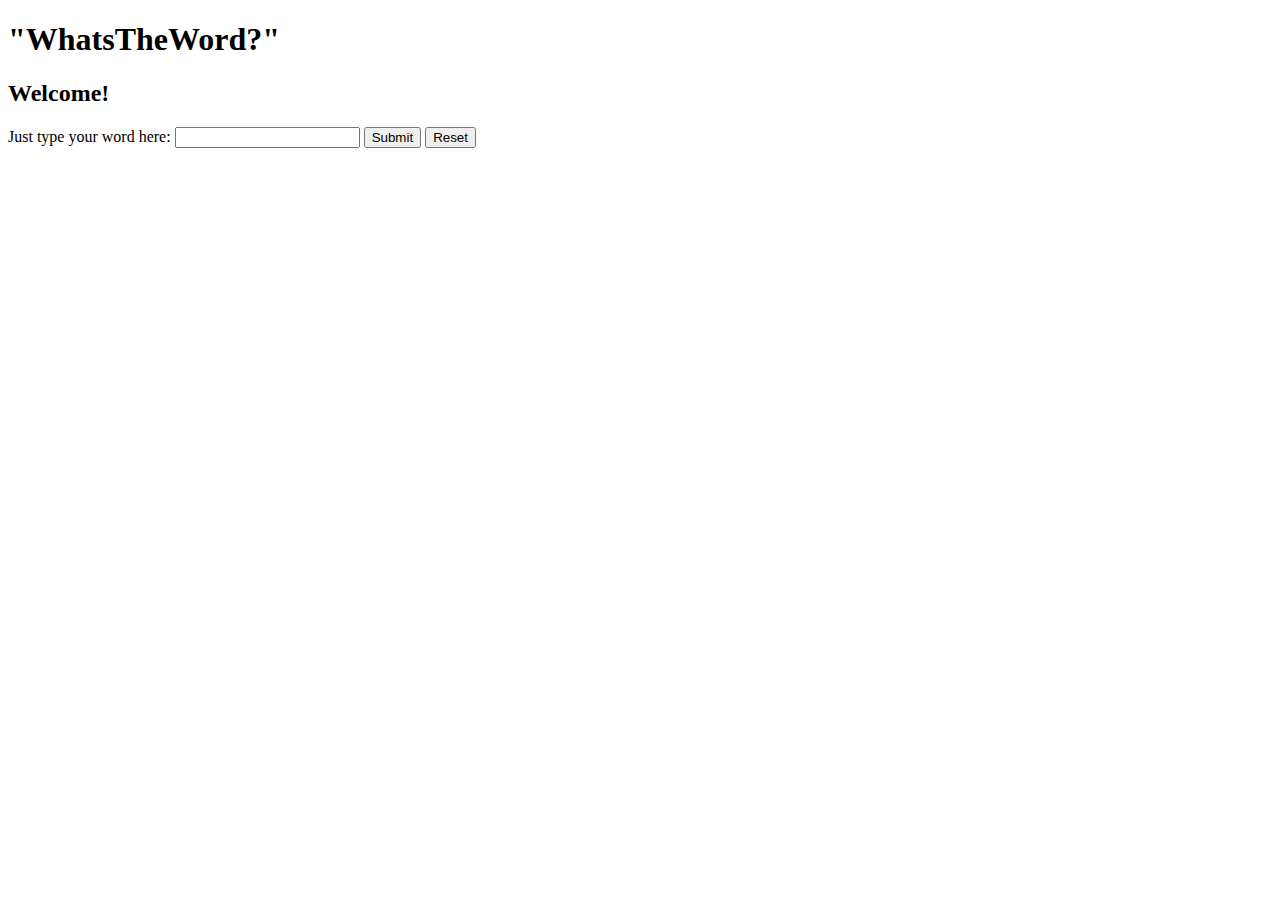
==== index.html @ 690aad77 "push updates" ====
<!DOCTYPE html>
<html lang="en">
<head>
    <meta charset="UTF-8">
    <meta name="viewport" content="width=device-width, initial-scale=1.0">
    <title>Tagoe Front End Project</title>
    <link rel="stylesheet" href="style.css">
    <script defer src="main.js"></script>
</head>
<header>
    <h1>
        "WhatsTheWord?"
    </h1>
    
</header>
<body>
    <h2>
        Welcome! 
    </h2>
    <section>
        <form class="form">
            <label>Just type your word here:
                <input id="submit" type="text"/>
                <input type="submit" value="Submit"/>
                <button class="button-reset">Reset</button>

            </label>

        </form>
        
    </section>

</body>
</html>
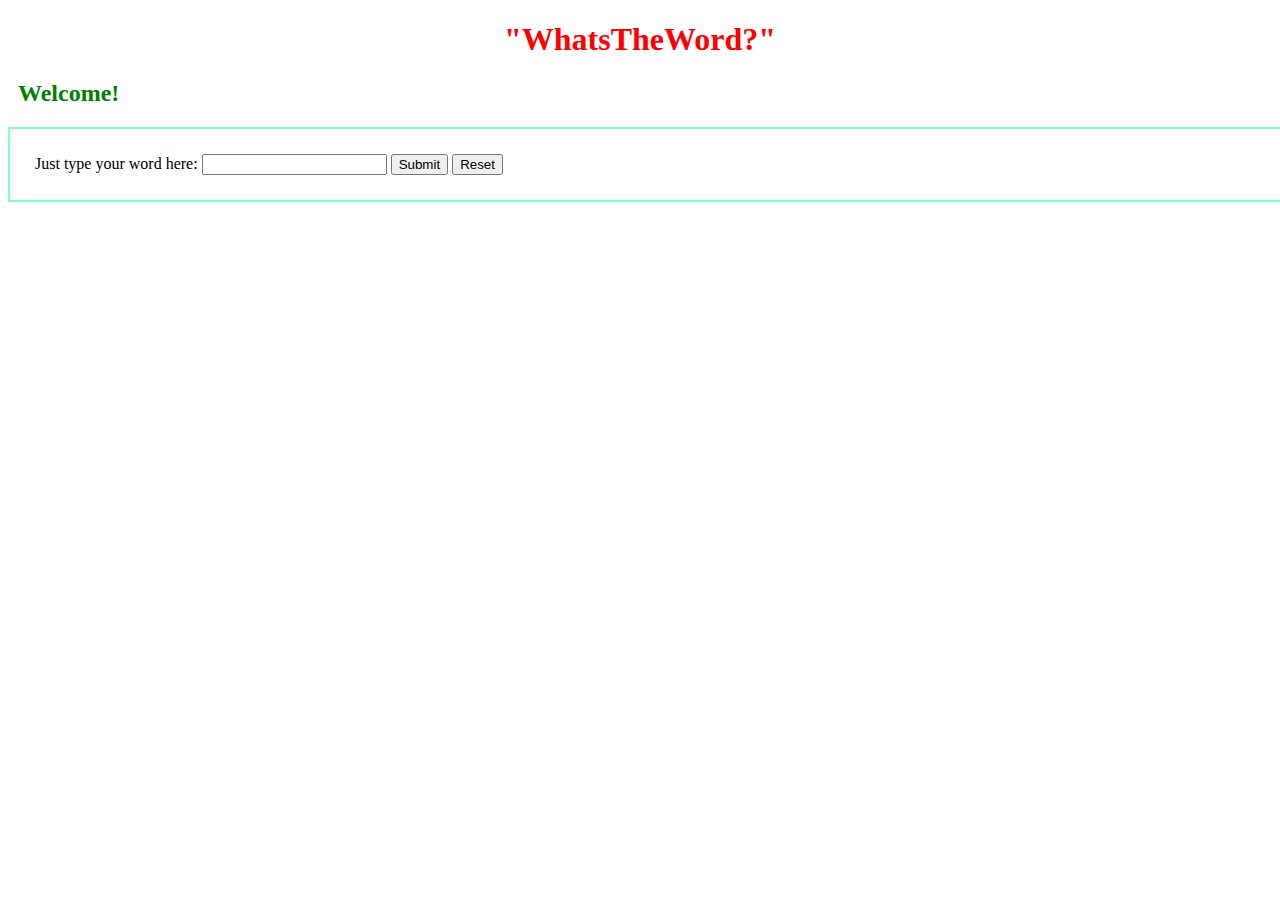
==== commit cbd8e385: "push updates" ====
--- a/index.html
+++ b/index.html
@@ -9,7 +9,7 @@
 </head>
 <header>
     <h1>
-        "WhatsTheWord?"
+        "WhatsTheWord?" 
     </h1>
     
 </header>
--- a/style.css
+++ b/style.css
@@ -0,0 +1,32 @@
+
+
+h1,
+h2,
+h3,
+h4 {
+  font-family: black;
+}
+
+
+
+h1 {
+    text-align: center;
+    color: red;
+    
+}
+h2 {
+    color: green;
+    margin-left: 10px;
+}
+.form {
+    /* display: grid; */
+    border: 2px solid blue;
+    width: 100%;
+    padding: 25px;
+    border-color: aquamarine;
+}
+
+@media(min-width: 600px) {
+     li {background-color: rgb(179, 245, 203);
+}
+};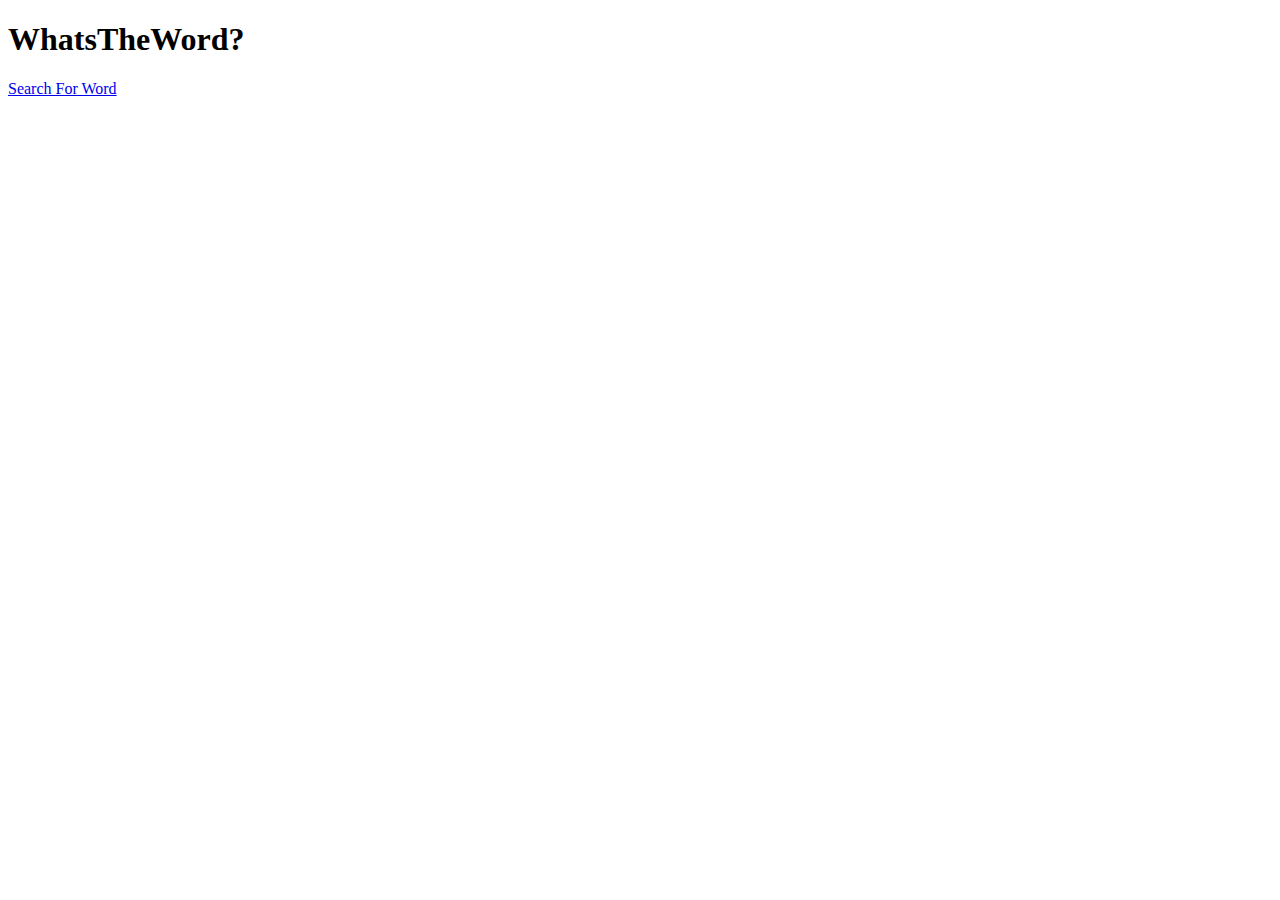
==== commit 25eae481: "push updates" ====
--- a/index.html
+++ b/index.html
@@ -3,32 +3,20 @@
 <head>
     <meta charset="UTF-8">
     <meta name="viewport" content="width=device-width, initial-scale=1.0">
-    <title>Tagoe Front End Project</title>
-    <link rel="stylesheet" href="style.css">
-    <script defer src="main.js"></script>
+    <title>Intro Page</title>
 </head>
-<header>
-    <h1>
-        "WhatsTheWord?" 
-    </h1>
+
+<body>
+    <header>
+        <h1>
+        WhatsTheWord?
+        </h1>
+    </header>
+
+    <a href="word.html"> Search For Word</a>
     
-</header>
-<body>
-    <h2>
-        Welcome! 
-    </h2>
-    <section>
-        <form class="form">
-            <label>Just type your word here:
-                <input id="submit" type="text"/>
-                <input type="submit" value="Submit"/>
-                <button class="button-reset">Reset</button>
+</body>
+</html>
 
-            </label>
 
-        </form>
-        
-    </section>
 
-</body>
-</html>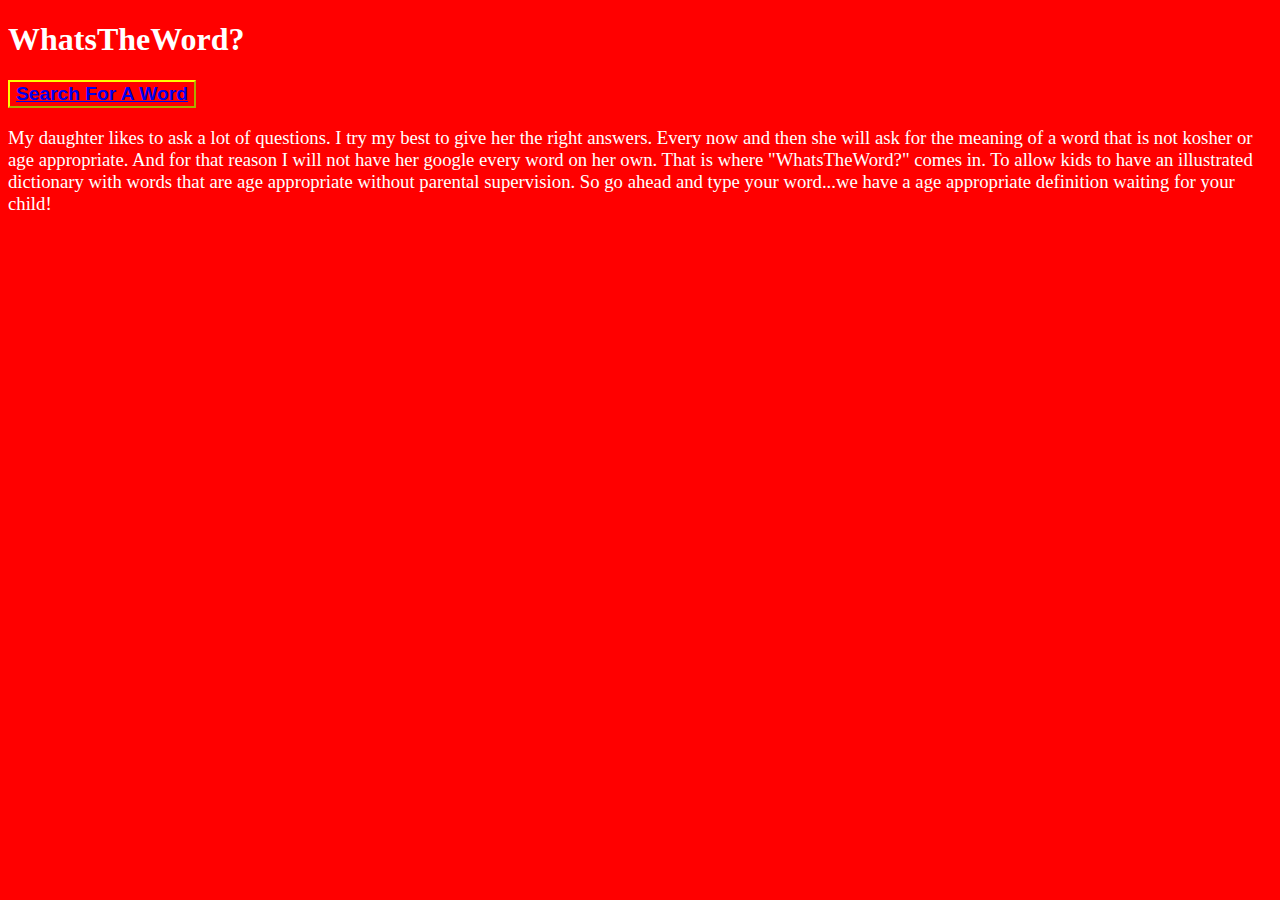
==== commit 010826a2: "push updates" ====
--- a/index.html
+++ b/index.html
@@ -4,6 +4,7 @@
     <meta charset="UTF-8">
     <meta name="viewport" content="width=device-width, initial-scale=1.0">
     <title>Intro Page</title>
+    <link rel="stylesheet" href="word.css">
 </head>
 
 <body>
@@ -12,9 +13,13 @@
         WhatsTheWord?
         </h1>
     </header>
-
-    <a href="word.html"> Search For Word</a>
-    
+    <button>
+    <a href="word.html"> Search For A Word</a>
+    </button>    
+    <h3>
+        My daughter likes to ask a lot of questions. I try my best to give her the right answers. Every now and then she will ask for the meaning of a word that is not kosher or age appropriate. And for that reason I will not have her google every word on her own. That is where "WhatsTheWord?" comes in. To allow kids to have an illustrated dictionary with words that are age appropriate without parental supervision. So go ahead and type your word...we have a age appropriate definition waiting for your child! 
+    </h3>
+        
 </body>
 </html>
 
--- a/word.css
+++ b/word.css
@@ -0,0 +1,19 @@
+* {background: red;}
+
+button {
+    border-color: YELLOW;
+    border-style: bold;
+    font-weight: 800;
+    font-size: larger;
+    text-shadow: 0cqmax;
+    
+}
+
+h1 {
+    color: white;
+}
+h3 {
+    font-family: cursive;
+    color: white;
+    font-weight: 300;
+}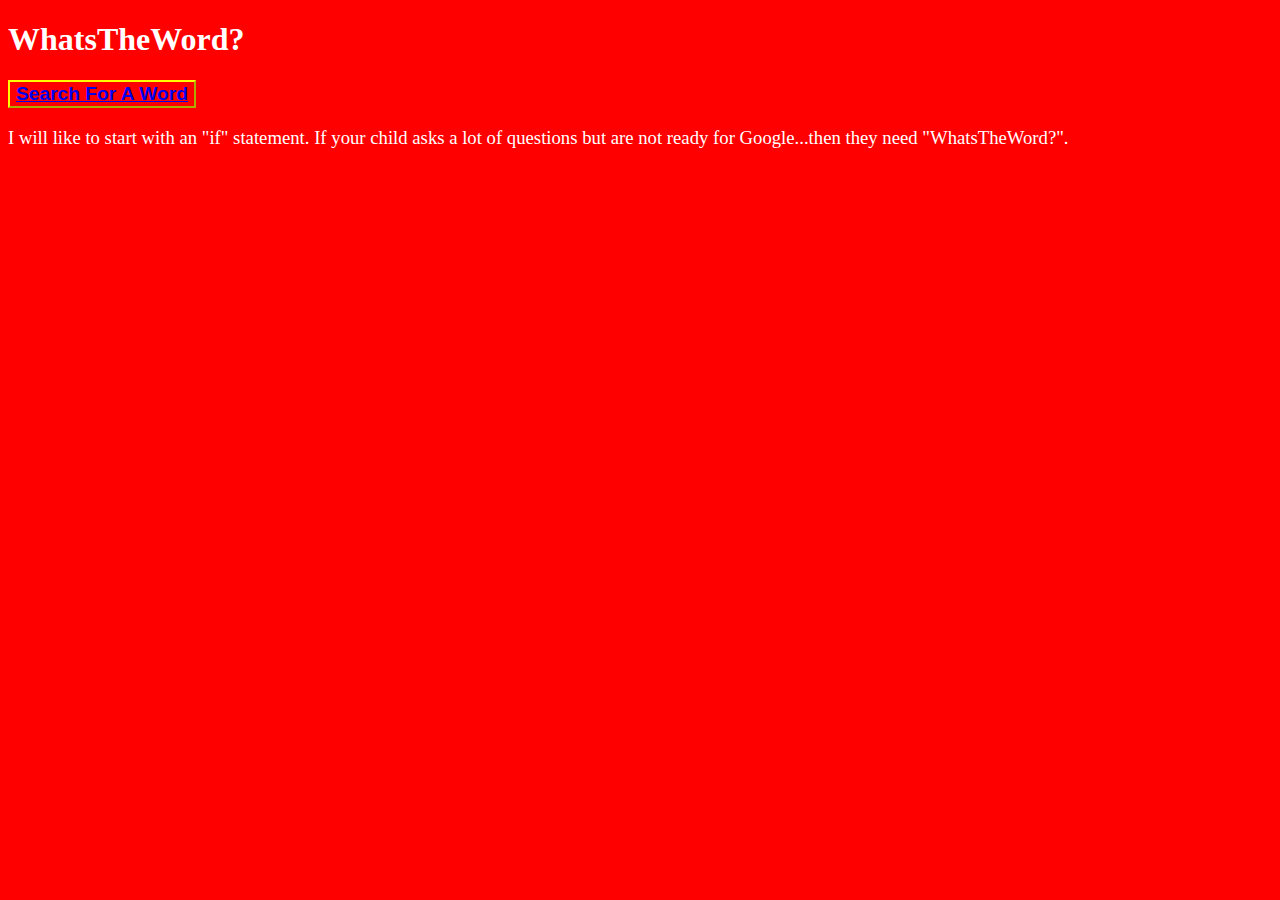
==== commit 360e8fec: "push updates" ====
--- a/index.html
+++ b/index.html
@@ -17,7 +17,10 @@
     <a href="word.html"> Search For A Word</a>
     </button>    
     <h3>
-        My daughter likes to ask a lot of questions. I try my best to give her the right answers. Every now and then she will ask for the meaning of a word that is not kosher or age appropriate. And for that reason I will not have her google every word on her own. That is where "WhatsTheWord?" comes in. To allow kids to have an illustrated dictionary with words that are age appropriate without parental supervision. So go ahead and type your word...we have a age appropriate definition waiting for your child! 
+        I will like to start with an "if" statement. If your child asks a lot of questions but are not ready for Google...then they need "WhatsTheWord?".
+
+        
+        <!-- My daughter likes to ask a lot of questions. I try my best to give her the right answers. Every now and then she will ask for the meaning of a word that is not "kosher" or age appropriate. And for that reason I will not have her google every word on her own at this time. That is where "WhatsTheWord?" come in. To allow kids to have an illustrated dictionary with words that are age appropriate without parental supervision. So go ahead and type your word...we have an age appropriate definition for your child!  -->
     </h3>
         
 </body>
--- a/word.css
+++ b/word.css
@@ -5,7 +5,7 @@
     border-style: bold;
     font-weight: 800;
     font-size: larger;
-    text-shadow: 0cqmax;
+    text-shadow: 0cqma;
     
 }
 
@@ -16,4 +16,14 @@
     font-family: cursive;
     color: white;
     font-weight: 300;
-}+}
+
+h1 {
+
+    position: relative;
+    animation-name: example;
+    animation-duration: 7s;
+    animation-iteration-count: infinite;
+
+
+};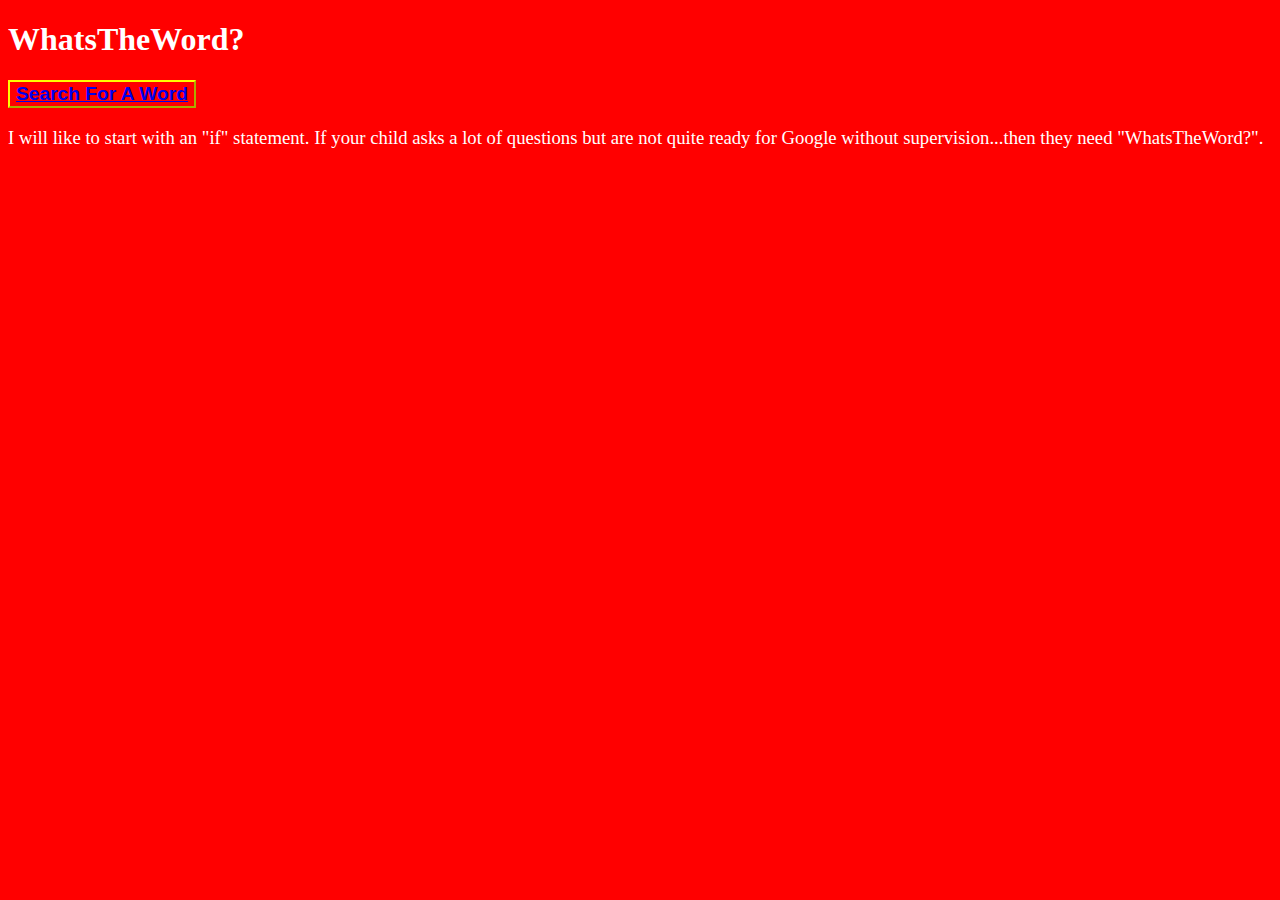
==== commit 1d19cf0e: "push updates" ====
--- a/index.html
+++ b/index.html
@@ -17,9 +17,9 @@
     <a href="word.html"> Search For A Word</a>
     </button>    
     <h3>
-        I will like to start with an "if" statement. If your child asks a lot of questions but are not ready for Google...then they need "WhatsTheWord?".
+        I will like to start with an "if" statement. If your child asks a lot of questions but are not quite ready for Google without supervision...then they need "WhatsTheWord?".
 
-        
+
         <!-- My daughter likes to ask a lot of questions. I try my best to give her the right answers. Every now and then she will ask for the meaning of a word that is not "kosher" or age appropriate. And for that reason I will not have her google every word on her own at this time. That is where "WhatsTheWord?" come in. To allow kids to have an illustrated dictionary with words that are age appropriate without parental supervision. So go ahead and type your word...we have an age appropriate definition for your child!  -->
     </h3>
         
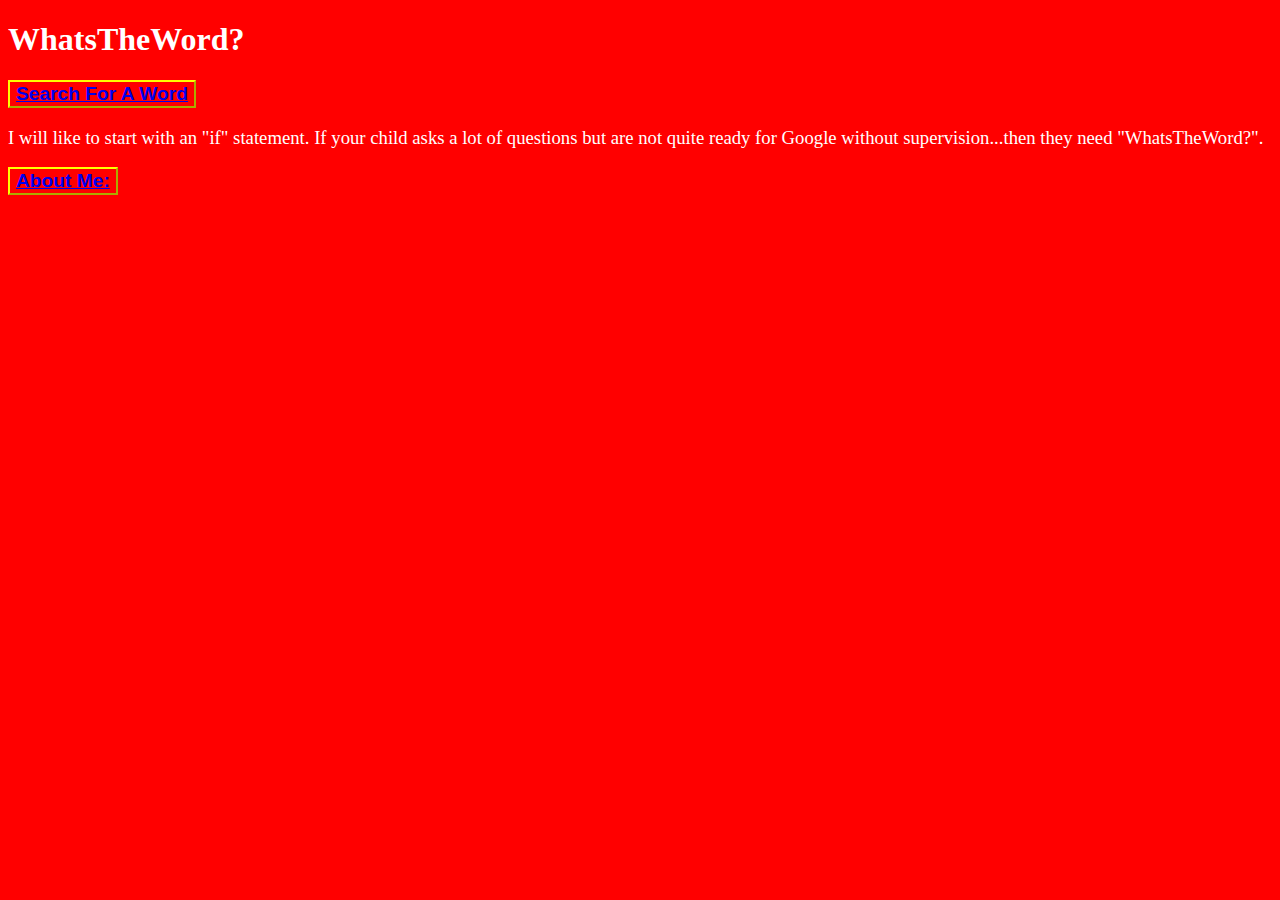
==== commit 2e765ade: "push updates" ====
--- a/index.html
+++ b/index.html
@@ -22,7 +22,13 @@
 
         <!-- My daughter likes to ask a lot of questions. I try my best to give her the right answers. Every now and then she will ask for the meaning of a word that is not "kosher" or age appropriate. And for that reason I will not have her google every word on her own at this time. That is where "WhatsTheWord?" come in. To allow kids to have an illustrated dictionary with words that are age appropriate without parental supervision. So go ahead and type your word...we have an age appropriate definition for your child!  -->
     </h3>
-        
+
+            <footer>
+
+    <button>
+        <a href="bio.html"> About Me:</a>
+    </button>
+            </footer>    
 </body>
 </html>
 
--- a/word.css
+++ b/word.css
@@ -5,7 +5,7 @@
     border-style: bold;
     font-weight: 800;
     font-size: larger;
-    text-shadow: 0cqma;
+    text-shadow: 0cqmax;
     
 }
 
@@ -26,4 +26,13 @@
     animation-iteration-count: infinite;
 
 
-};+};button:hover {
+    background-color: black;
+    color: #ffffff;
+  
+    border: 2px solid purple;
+    
+  }
+  a:hover {
+    color:aliceblue;
+  }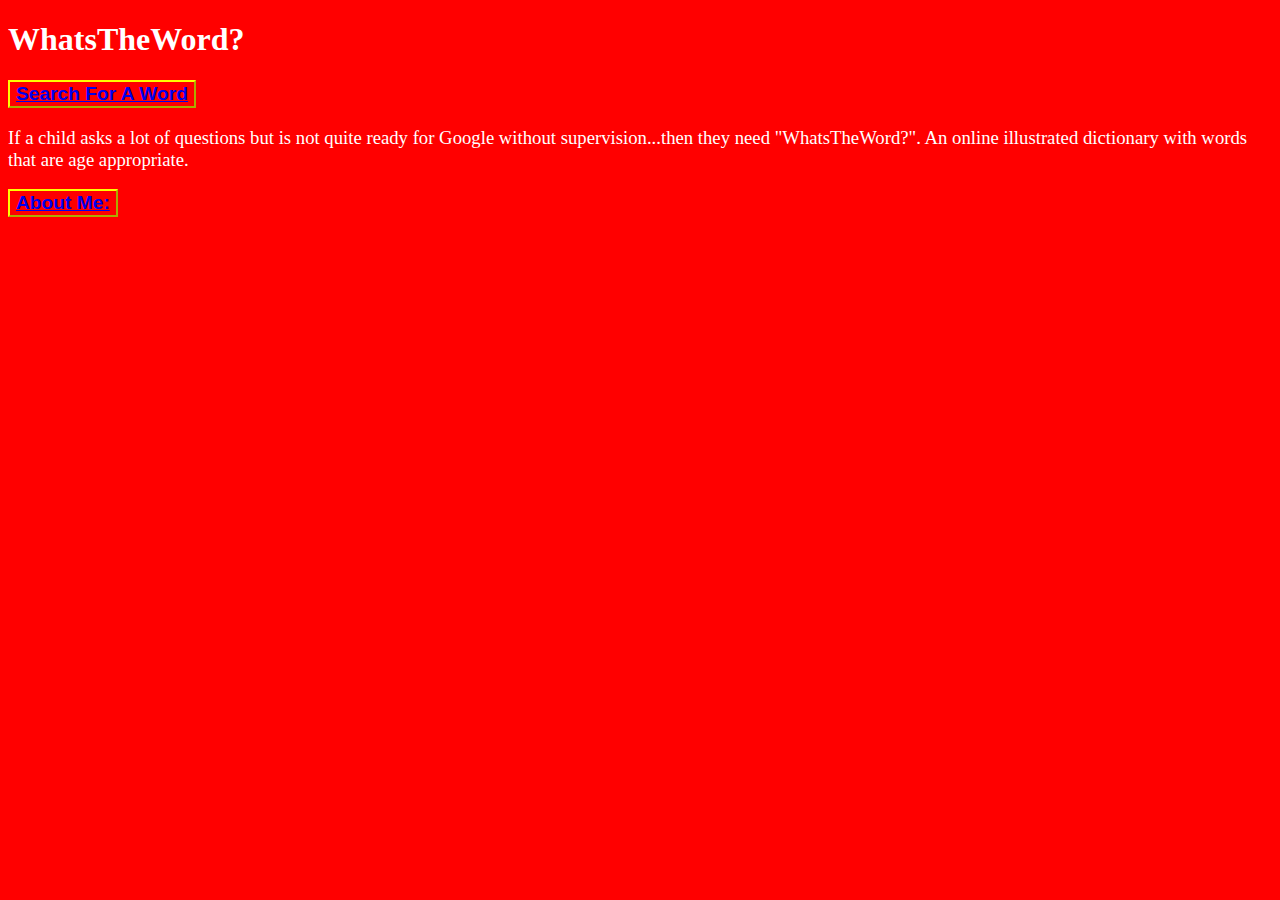
==== commit a8f62bb4: "push updates" ====
--- a/index.html
+++ b/index.html
@@ -17,18 +17,18 @@
     <a href="word.html"> Search For A Word</a>
     </button>    
     <h3>
-        I will like to start with an "if" statement. If your child asks a lot of questions but are not quite ready for Google without supervision...then they need "WhatsTheWord?".
+        If a child asks a lot of questions but is not quite ready for Google without supervision...then they need "WhatsTheWord?". An online illustrated dictionary with words that are age appropriate.
 
 
         <!-- My daughter likes to ask a lot of questions. I try my best to give her the right answers. Every now and then she will ask for the meaning of a word that is not "kosher" or age appropriate. And for that reason I will not have her google every word on her own at this time. That is where "WhatsTheWord?" come in. To allow kids to have an illustrated dictionary with words that are age appropriate without parental supervision. So go ahead and type your word...we have an age appropriate definition for your child!  -->
     </h3>
 
-            <footer>
+            
 
     <button>
         <a href="bio.html"> About Me:</a>
     </button>
-            </footer>    
+                
 </body>
 </html>
 
